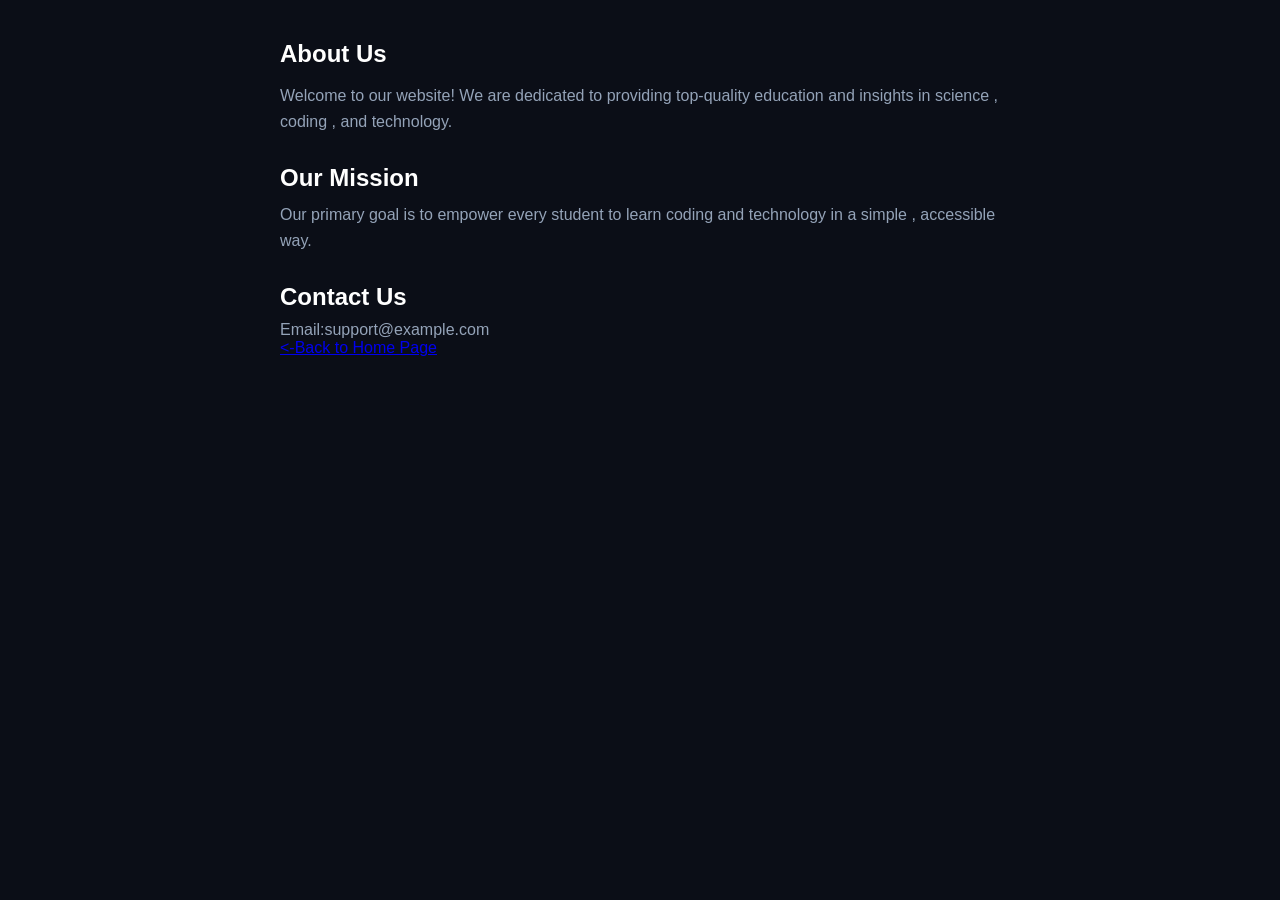
==== about.html @ 2cdd25c0 "Add files via upload" ====
<!DOCTYPE html>
<html lang="gu">
    <head>
        <meta charset="UTF-8">
        <meta name="viewport" content="width=device-width ,initial-scale1.0">
        <title>About Us</title>
        <link rel="stylesheet" href="style.css">
    </head>
    <body>
        <!--Main Content-->
        <section class="about-section" style="padding: 40px; color: #ffffff; max-width: 800px; margin:0 auto;">
            <h1>About Us</h1>
            <p style="margin-top: 15px; line-height: 1.6; color: #94a3b8;">
                Welcome to our website! We are dedicated to providing top-quality education and insights in 
                science , coding , and technology.
            </p>
            <h2 style="margin-top: 30px;">Our Mission</h2>
            <p style="margin-top: 10px; line-height: 1.6; color: #94a3b8;">
                Our primary goal is to empower every student to learn coding and technology in a simple , accessible
                way.
            </p>
            <h2 style="margin-top: 30px;">Contact Us</h2>
            <p style="margin-top: 10px; color: #94a3b8;">
                Email:support@example.com
            </p>
            <!--Back to Home Page-->
            <a href="index.html" class="back-btn"><-Back to Home Page</a>
        </section>
        <script src="script.js"></script>
    </body>
</html>
---- style.css ----
* {  
    margin: 0;  
    padding: 0;  
    box-sizing: border-box;  
    font-family: 'Segoe UI', Tahoma, Geneva, Verdana, sans-serif;  
}  
  
  
/* ================= BODY ================= */  
  
body {  
    background-color: #0b0e17;  
    color: #ffffff;  
    min-height: 100vh;  
    overflow-x: hidden;  
}  
  
  
/* ================= NAVBAR ================= */  
  
header {  
    width: 100%;  
    display: flex;  
    align-items: center;  
    justify-content: space-between;  
    padding: 30px 8%;  
}  
  
.logo {  
    display: flex;  
    align-items: center;  
    gap: 12px;  
    font-size: 22px;  
    font-weight: 700;  
    color: #ffffff;  
}  
  
.logo-img {  
    width: 60px;  
    height: 60px;  
    border: 2px solid #ffffff;  
    border-radius: 50%;  
    object-fit: contain;  
}  
  
  
/* ================= NAVIGATION ================= */  
  
nav {  
    display: flex;  
    align-items: center;  
    gap: 30px;  
}  
  
nav a {  
    color: #94a3b8;  
    text-decoration: none;  
    font-size: 16px;  
    transition: 0.3s;  
}  
  
nav a:hover {  
    color: #ffffff;  
}  
  
  
/* ================= LOGIN / REGISTER ================= */  
  
.auth-buttons {  
    display: flex;  
    gap: 12px;  
}  
  
.btn {  
    text-decoration: none;  
    color: #000000;  
    background-color: #2563eb;  
    padding: 10px 20px;  
    border: 2px solid #2563eb;  
    border-radius: 6px;  
    font-size: 15px;  
    font-weight: bold;  
    transition: 0.3s;  
}  
  
.btn:hover {  
    background-color: transparent;  
    color: #2563eb;  
}  
  
  
/* ================= HERO SECTION ================= */  
  
.hero {  
    display: flex;  
    align-items: center;  
    justify-content: space-between;  
    gap: 50px;  
    padding: 60px 8%;  
    min-height: 500px;  
}  
  
.hero-left {  
    width: 50%;  
    max-width: 550px;  
}  
  
  
/* ================= BADGE ================= */  
  
.badge {  
    display: inline-flex;  
    align-items: center;  
    gap: 8px;  
    background: rgba(255, 255, 255, 0.08);  
    border: 1px solid rgba(255, 255, 255, 0.15);  
    padding: 7px 15px;  
    border-radius: 20px;  
    font-size: 13px;  
    color: #cbd5e1;  
    margin-bottom: 20px;  
}  
  
.badge span {  
    color: #f43f5e;  
}  
  
  
/* ================= HERO TITLE ================= */  
  
.hero-title {  
    color: #ffffff;  
    font-size: 48px;  
    font-weight: 800;  
    line-height: 1.15;  
    margin-bottom: 20px;  
}  
  
.hero-subtitle {  
    color: #94a3b8;  
    font-size: 16px;  
    line-height: 1.6;  
    margin-bottom: 30px;  
}  
  
  
/* ================= SEARCH FORM ================= */  
  
.form-group {  
    display: flex;  
    flex-direction: column;  
    gap: 15px;  
    max-width: 350px;  
}  
  
.search-input {  
    width: 100%;  
    padding: 13px 16px;  
    background-color: rgba(255, 255, 255, 0.05);  
    border: 1px solid rgba(255, 255, 255, 0.2);  
    border-radius: 8px;  
    color: #ffffff;  
    outline: none;  
    font-size: 15px;  
}  
  
.search-input::placeholder {  
    color: #94a3b8;  
}  
  
.search-input:focus {  
    border-color: #3b82f6;  
}  
  
  
/* ================= GET STARTED BUTTON ================= */  
  
.btn-cta {  
    width: 100%;  
    padding: 13px 16px;  
    background-color: #3b82f6;  
    color: #ffffff;  
    border: none;  
    border-radius: 8px;  
    font-size: 15px;  
    font-weight: 600;  
    text-decoration: none;  
    text-align: center;  
    cursor: pointer;  
    transition: 0.3s;  
}  
  
.btn-cta:hover {  
    background-color: #2563eb;  
}  
  
  
/* ================= RIGHT CARD ================= */  
  
.hero-right {  
    width: 50%;  
    display: flex;  
    justify-content: center;  
}  
  
.card-container {  
    width: 100%;  
    max-width: 500px;  
    height: 320px;  
  
    background: linear-gradient(  
        135deg,  
        #1e293b,  
        #0f172a  
    );  
  
    border: 1px solid rgba(255, 255, 255, 0.1);  
    border-radius: 20px;  
  
    display: flex;  
    align-items: center;  
    justify-content: center;  
  
    overflow: hidden;  
  
    box-shadow: 0 20px 40px rgba(0, 0, 0, 0.3);  
}  
  
.card-logo {  
    width: 90%;  
    height: 90%;  
    object-fit: contain;  
    border-radius: 20px;  
}  
  
  
/* ================= ILLUSTRATION ================= */  
  
.illustration {  
    text-align: center;  
}  
  
.illustration svg {  
    width: 220px;  
    height: auto;  
}  
  
  
/* ================= STATS ================= */  
  
.stats {  
    width: 100%;  
  
    display: flex;  
    flex-direction: row;  
  
    justify-content: center;  
    align-items: center;  
  
    gap: 100px;  
  
    padding: 30px 8%;  
    margin-bottom: 20px;  
}  
  
.stat {  
    text-align: center;  
    min-width: 150px;  
}  
  
.stat h2 {  
    font-size: 32px;  
    margin-bottom: 6px;  
}  
  
.stat p {  
    color: #64748b;  
    font-size: 17px;  
}  
  
  
/* ================= STATS COLORS ================= */  
  
.stat:nth-child(1) h2 {  
    color: #3b82f6;  
}  
  
.stat:nth-child(2) h2 {  
    color: #f59e0b;  
}  
  
.stat:nth-child(3) h2 {  
    color: #10b981;  
}  
  
  
/* ================= RESPONSIVE ================= */  
  
@media (max-width: 768px) {  
  
    header {  
        flex-direction: column;  
        gap: 20px;  
        text-align: center;  
    }  
  
    nav {  
        flex-wrap: wrap;  
        justify-content: center;  
        gap: 15px;  
    }  
  
    .auth-buttons {  
        justify-content: center;  
    }  
  
    .hero {  
        flex-direction: column;  
        text-align: center;  
        padding: 40px 8%;  
    }  
  
    .hero-left {  
        width: 100%;  
    }  
  
    .hero-right {  
        width: 100%;  
    }  
  
    .form-group {  
        margin: auto;  
    }  
  
    .hero-title {  
        font-size: 38px;  
    }  
  
    .stats {  
        flex-direction: column;  
        gap: 30px;  
    }  
  
}
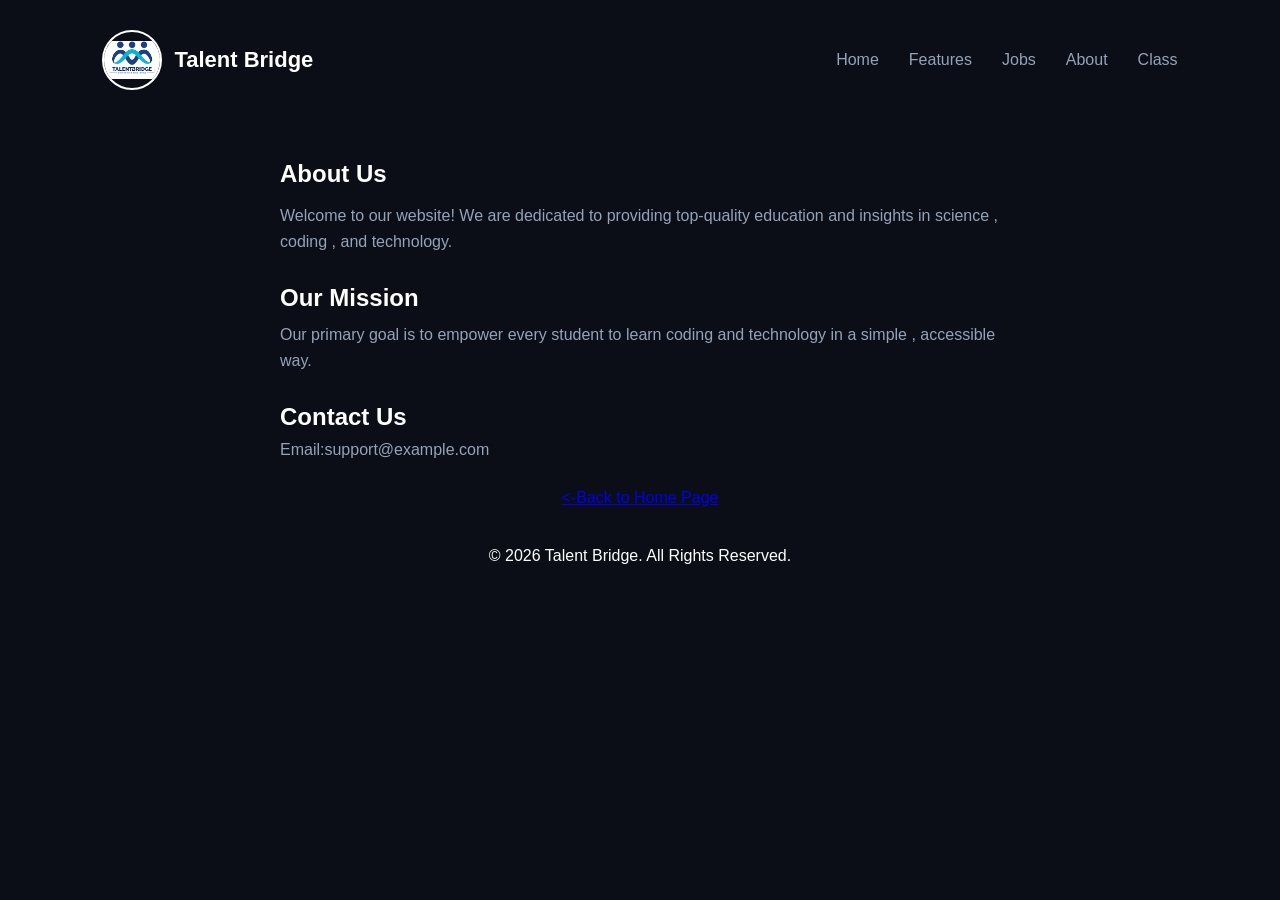
==== commit aa8122ce: "Update about.html" ====
--- a/about.html
+++ b/about.html
@@ -1,3 +1,4 @@
+
 <!DOCTYPE html>
 <html lang="gu">
     <head>
@@ -6,26 +7,71 @@
         <title>About Us</title>
         <link rel="stylesheet" href="style.css">
     </head>
+
     <body>
+
+        <!-- Header -->
+        <header>
+
+            <!-- Talent Bridge Logo -->
+            <div class="logo">
+                <img src="talent bridge.png"
+                 alt="Talent Bridge Logo"
+                 class="logo-img">
+                <span>Talent Bridge</span>
+            </div>
+
+            <nav>
+                <a href="index.html">Home</a>
+                <a href="features.html">Features</a>
+                <a href="jobs.html">Jobs</a>
+                <a href="about.html">About</a>
+                <a href="class.html">Class</a>
+            </nav>
+
+        </header>
+
+
         <!--Main Content-->
         <section class="about-section" style="padding: 40px; color: #ffffff; max-width: 800px; margin:0 auto;">
+            
             <h1>About Us</h1>
+
             <p style="margin-top: 15px; line-height: 1.6; color: #94a3b8;">
                 Welcome to our website! We are dedicated to providing top-quality education and insights in 
                 science , coding , and technology.
             </p>
+
             <h2 style="margin-top: 30px;">Our Mission</h2>
+
             <p style="margin-top: 10px; line-height: 1.6; color: #94a3b8;">
                 Our primary goal is to empower every student to learn coding and technology in a simple , accessible
                 way.
             </p>
+
             <h2 style="margin-top: 30px;">Contact Us</h2>
+
             <p style="margin-top: 10px; color: #94a3b8;">
                 Email:support@example.com
             </p>
-            <!--Back to Home Page-->
-            <a href="index.html" class="back-btn"><-Back to Home Page</a>
+
+            <!-- Back to Home Page -->
+            <div style="text-align: center; margin-top: 30px;">
+                <a href="index.html" class="back-btn">
+                    <-Back to Home Page
+                </a>
+            </div>
+
         </section>
+
+
+        <!-- Footer -->
+        <footer style="text-align: center;">
+            <p>&copy; 2026 Talent Bridge. All Rights Reserved.</p>
+        </footer>
+
+
         <script src="script.js"></script>
+
     </body>
-</html>+</html>
